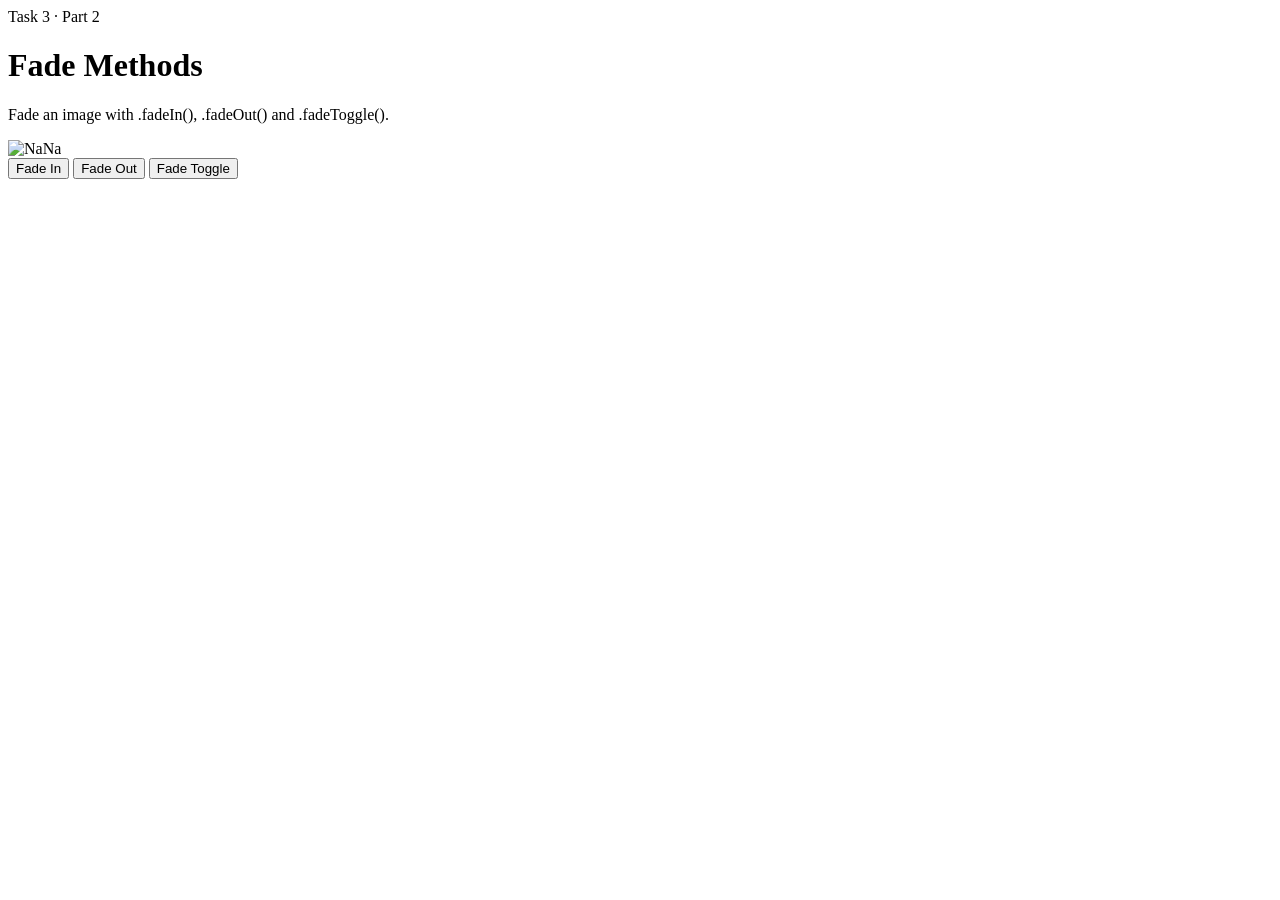
==== task3.html @ 19047768 "Implement fade effects" ====
<!DOCTYPE html>
<html lang="en">
<head>
<meta charset="UTF-8">
<meta name="viewport" content="width=device-width, initial-scale=1">
<title>Task 3 | jQuery Practice</title>
<link rel="preconnect" href="https://fonts.googleapis.com">
<link href="https://fonts.googleapis.com/css2?family=Inter:wght@400;500;600;700;800&display=swap" rel="stylesheet">
<link rel="stylesheet" href="css/style.css">
</head>
<body>
<main class="page container">
  <span class="badge">Task 3 · Part 2</span>
  <h1>Fade Methods</h1>
  <p class="lead">Fade an image with .fadeIn(), .fadeOut() and .fadeToggle().</p>
  <section class="box">
    <img class="demo-img" id="photo" src="images/12.jpg" alt="NaNa">
    <div class="btn-row">
      <button class="btn" id="fadeIn">Fade In</button>
      <button class="btn" id="fadeOut">Fade Out</button>
      <button class="btn light" id="fadeToggle">Fade Toggle</button>
    </div>
  </section>
</main>
<script src="https://code.jquery.com/jquery-3.7.1.min.js"></script>
<script src="js/nav.js"></script>
<script>
$(document).ready(function () {
  $("#fadeIn").click(function () {
    $("#photo").fadeIn(800);
  });
  $("#fadeOut").click(function () {
    $("#photo").fadeOut(800);
  });
  $("#fadeToggle").click(function () {
    $("#photo").fadeToggle(800);
  });
});
</script>
</body>
</html>
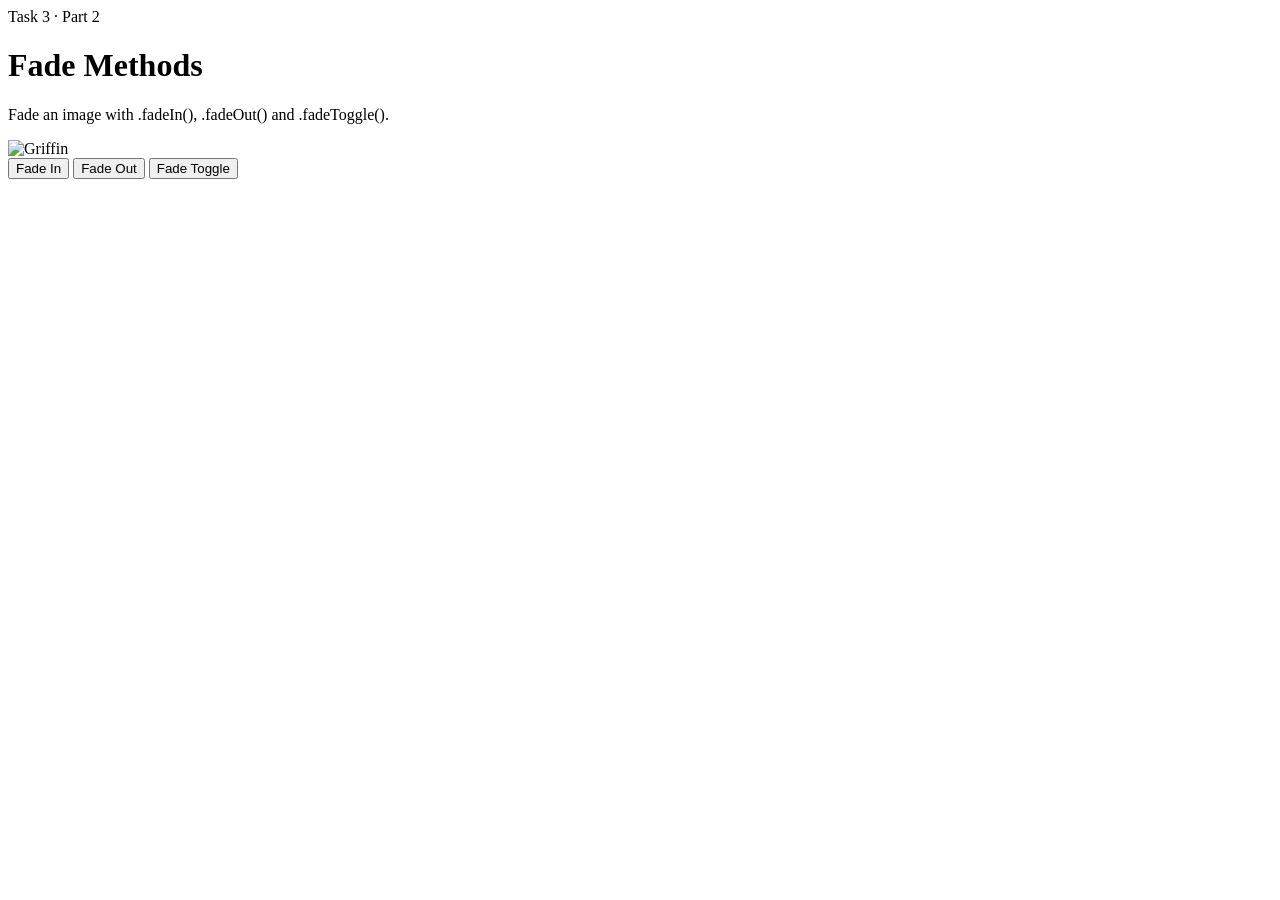
==== commit cdb238bf: "new photo" ====
--- a/task3.html
+++ b/task3.html
@@ -14,7 +14,7 @@
   <h1>Fade Methods</h1>
   <p class="lead">Fade an image with .fadeIn(), .fadeOut() and .fadeToggle().</p>
   <section class="box">
-    <img class="demo-img" id="photo" src="images/12.jpg" alt="NaNa">
+    <img class="demo-img" id="photo" src="images/pp.jpg" alt="Griffin">
     <div class="btn-row">
       <button class="btn" id="fadeIn">Fade In</button>
       <button class="btn" id="fadeOut">Fade Out</button>
